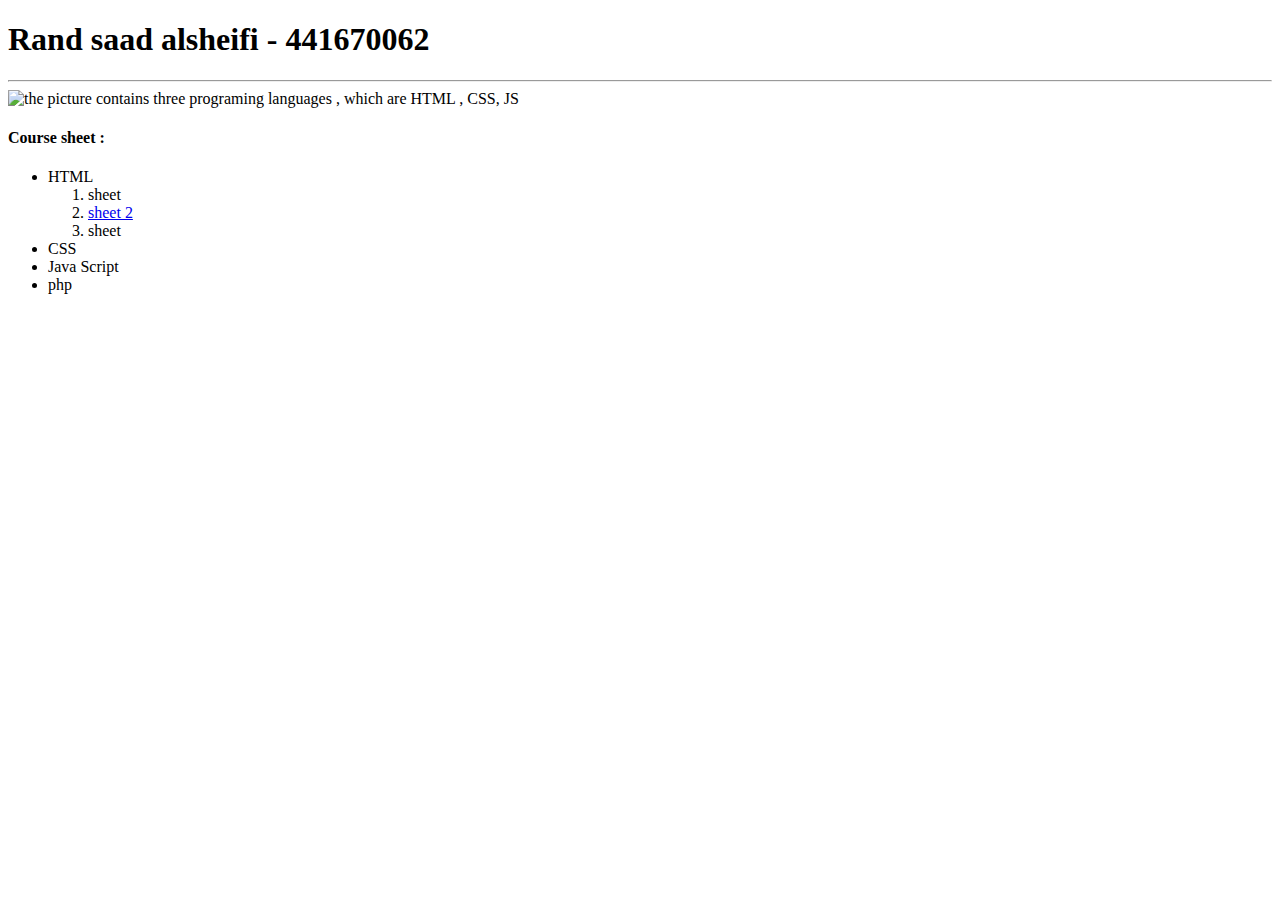
==== index.html @ 2403ca63 "new Update" ====
<!DOCTYPE html>

<html>   
<head>
<title>  Rand's site </title>  

</head>


<body bgcolor= "white" >
<h1><right> Rand saad alsheifi - 441670062  </right> </h1 >  <! - - here is my information    -- >

<hr/>



 <img src= "for image/tesst.jpeg" width="570" height = "250"  
 alt = "the picture contains three programing languages , which are HTML , CSS, JS "  />    <! - - here is the alternative text for imge    -- >




<h4> Course sheet : </h4> 

<ul>
<li>HTML</li>
<ol>
<li> sheet </li>
<li> <a href="saudiDay.html">sheet 2</a> </li> 
</li> 
<li> sheet </li>
</ol>

<li>CSS</li>
<li>Java Script</li>
<li>php</li>
</ul>


</body>
</html>
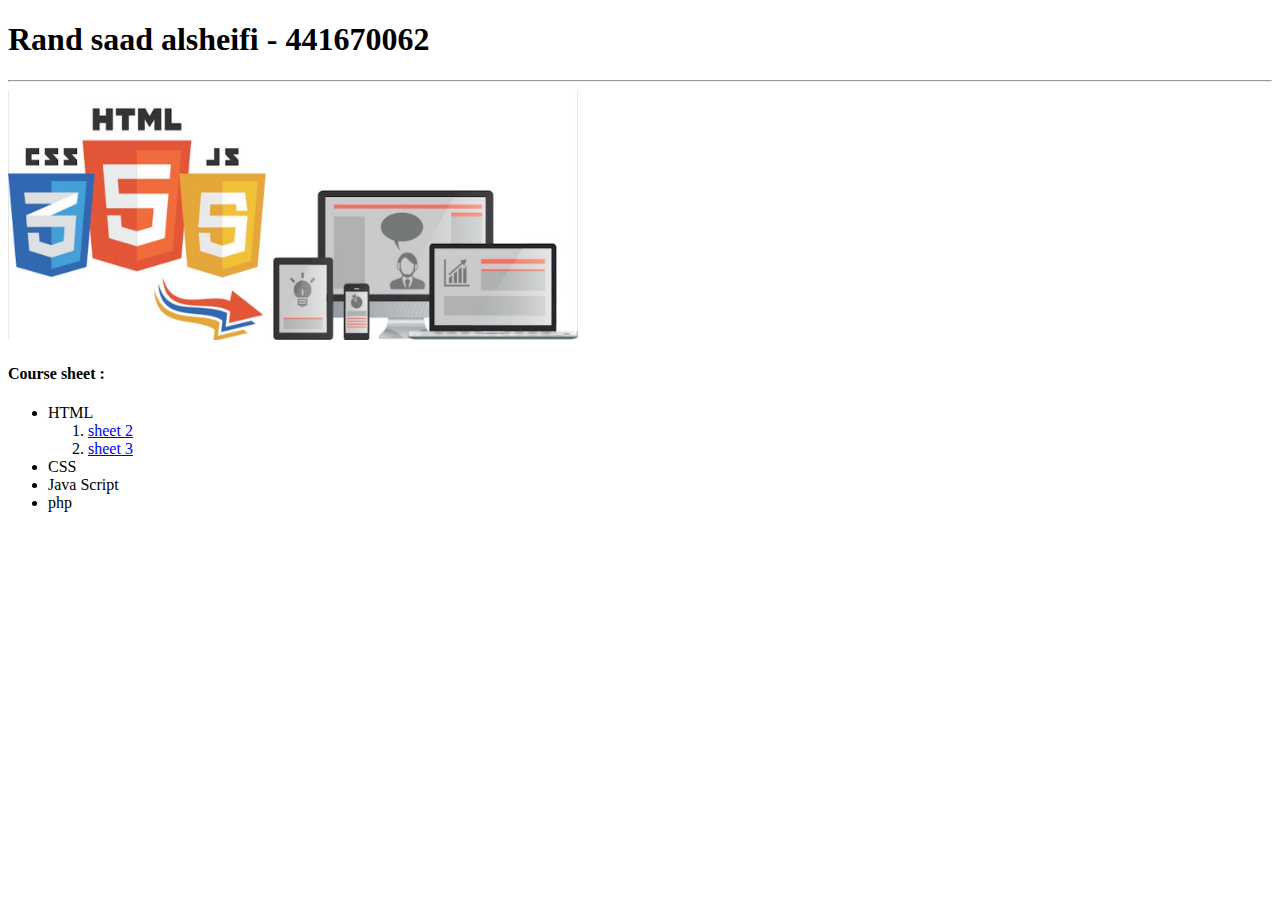
==== commit 984857f6: "up" ====
--- a/index.html
+++ b/index.html
@@ -25,10 +25,9 @@
 <ul>
 <li>HTML</li>
 <ol>
-<li> sheet </li>
 <li> <a href="saudiDay.html">sheet 2</a> </li> 
 </li> 
-<li> sheet </li>
+<li> <a href="sheet 3.html">sheet 3</a> </li>
 </ol>
 
 <li>CSS</li>
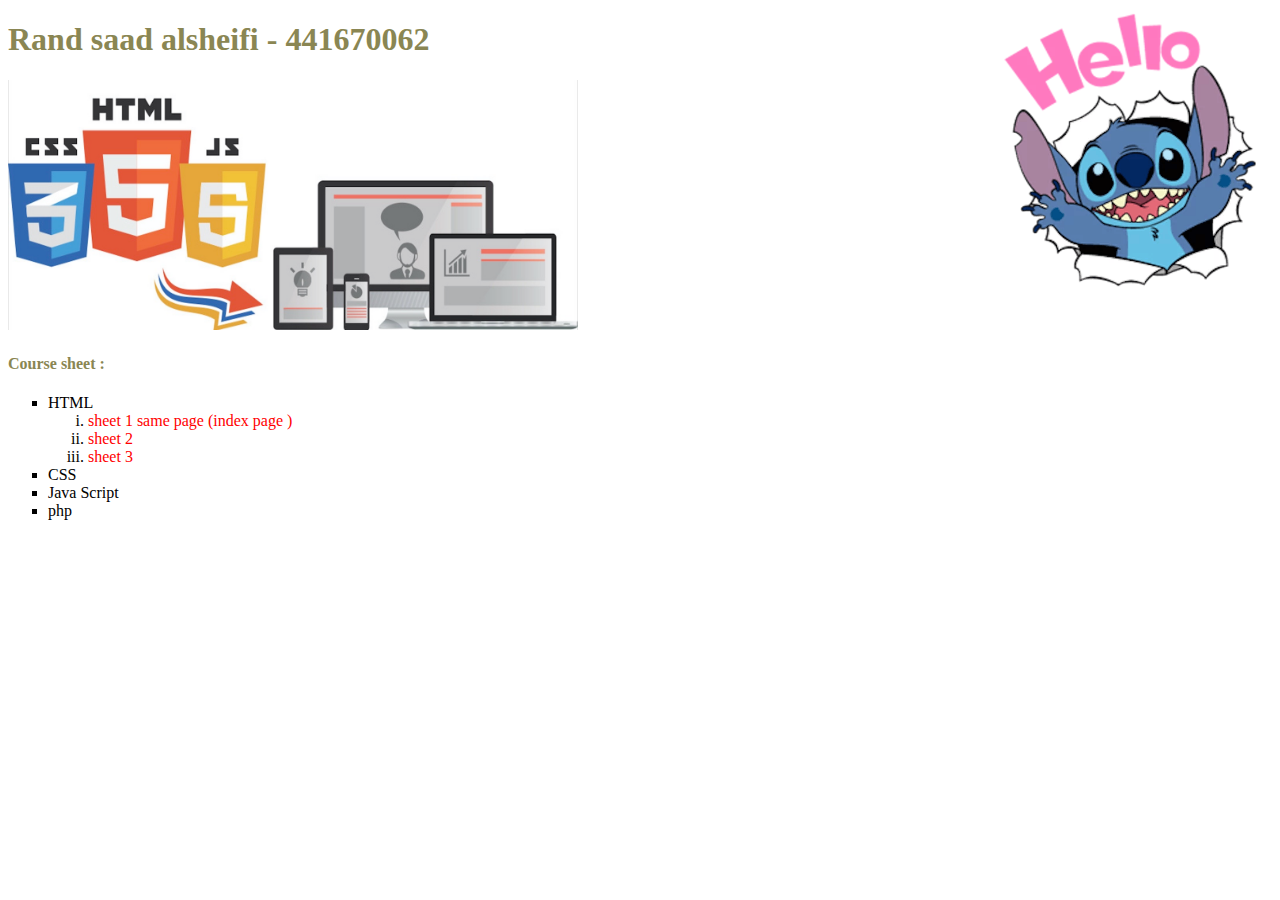
==== commit b06ba2e6: "up" ====
--- a/index.html
+++ b/index.html
@@ -3,19 +3,26 @@
 <html>   
 <head>
 <title>  Rand's site </title>  
+<meta charset="ulf-8">
 
+<link rel="stylesheet" type="text/css" href="style.css">
 </head>
 
 
-<body bgcolor= "white" >
-<h1><right> Rand saad alsheifi - 441670062  </right> </h1 >  <! - - here is my information    -- >
-
-<hr/>
+<body  >
+    <h1 id="index-page">   </h1 > 
+<h1><right> Rand saad alsheifi - 441670062  </right> </h1 > 
+   
 
 
 
- <img src= "for image/tesst.jpeg" width="570" height = "250"  
- alt = "the picture contains three programing languages , which are HTML , CSS, JS "  />    <! - - here is the alternative text for imge    -- >
+<div id="background">
+  <!-- image is from Subtle Patterns -->
+</div>
+
+ <img src= "image/tesst.jpeg" width="570" height = "250"  
+ alt = "the picture contains three programing languages , which are HTML , CSS, JS "  />  
+   <!-- here is the alternative text for imge    -->
 
 
 
@@ -25,6 +32,7 @@
 <ul>
 <li>HTML</li>
 <ol>
+    <li><a href="#index-page">sheet 1 same page (index page )</a></li>
 <li> <a href="saudiDay.html">sheet 2</a> </li> 
 </li> 
 <li> <a href="sheet 3.html">sheet 3</a> </li>
--- a/style.css
+++ b/style.css
@@ -0,0 +1,81 @@
+body {
+    background-image: url("image/backgroundd.png");
+    background-position: top right  ; 
+    background-repeat:no-repeat ;
+    background-size: 300px 300px ;
+ 
+}
+
+h1, h2, h3, h4, h5, h6 {
+    color: #8a8653;
+}
+ul {
+    list-style: square;
+}
+ol {
+    list-style: upper-roman;
+}
+ul ol {
+    list-style: lower-roman;
+}
+ol ol {
+    list-style: lower-roman;
+}
+
+/* link */
+a:link {
+    text-decoration: none;
+    color: red;
+}
+a:visited {
+    text-decoration: none;
+    color: blue;
+}
+
+a:hover,a:active {
+    text-decoration: underline;
+}
+
+a:hover {
+    color: green;
+}
+a:active {
+    color: black;
+}
+
+.sa-one {
+    font-size: 1rem;
+    font-family: cursive;
+    color: #3d6439;
+}
+.sa-two {
+    font-size: 1rem;
+    font-family: Fantasy;
+    color: #467a57;
+}
+.sa-three{
+    font-size: 1.2rem;
+    font-family: "Lucida Console", "Courier New", monospace;
+    color: #9ba193;
+}
+    .sa-four {
+        font-size: 1.2rem;
+        font-family: "Lucida Console", "Courier New", monospace;
+        color: #9bac83;}
+
+.sa-last
+{
+    font-size: 1.2rem;
+    font-family: "Lucida Console", "Courier New", monospace;
+    color: #737e62;
+}
+
+#h h1{
+    border: 7px solid rgb(124, 167, 80);
+    margin: 20px;
+    padding: 9px; 
+    
+    }
+
+
+
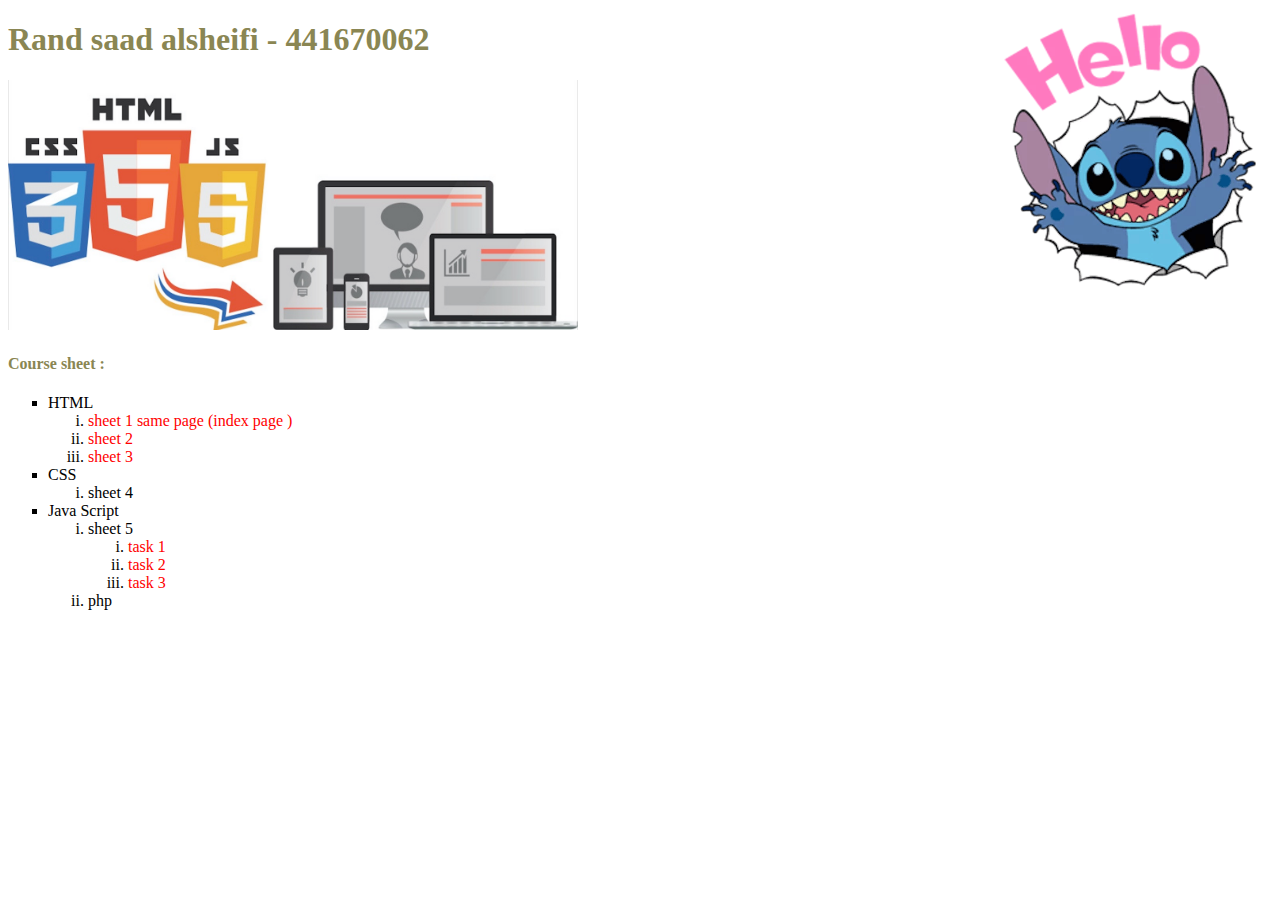
==== commit 0ce13e2b: "up up" ====
--- a/index.html
+++ b/index.html
@@ -34,12 +34,21 @@
 <ol>
     <li><a href="#index-page">sheet 1 same page (index page )</a></li>
 <li> <a href="saudiDay.html">sheet 2</a> </li> 
-</li> 
 <li> <a href="sheet 3.html">sheet 3</a> </li>
 </ol>
 
 <li>CSS</li>
+<ol>
+  <li>sheet 4</a></li>
+</ol>
 <li>Java Script</li>
+<ol>  
+<li>sheet 5</a></li>
+<ol>   
+  <li> <a href="task1.html"> task 1</a></li>
+  <li> <a href="task2.html"> task 2</a></li>
+  <li> <a href="task3.html"> task 3</a></li>
+  </ol>
 <li>php</li>
 </ul>
 
--- a/style.css
+++ b/style.css
@@ -8,9 +8,12 @@
 
 h1, h2, h3, h4, h5, h6 {
     color: #8a8653;
+ 
 }
 ul {
     list-style: square;
+    
+   
 }
 ol {
     list-style: upper-roman;
@@ -30,6 +33,7 @@
 a:visited {
     text-decoration: none;
     color: blue;
+    
 }
 
 a:hover,a:active {
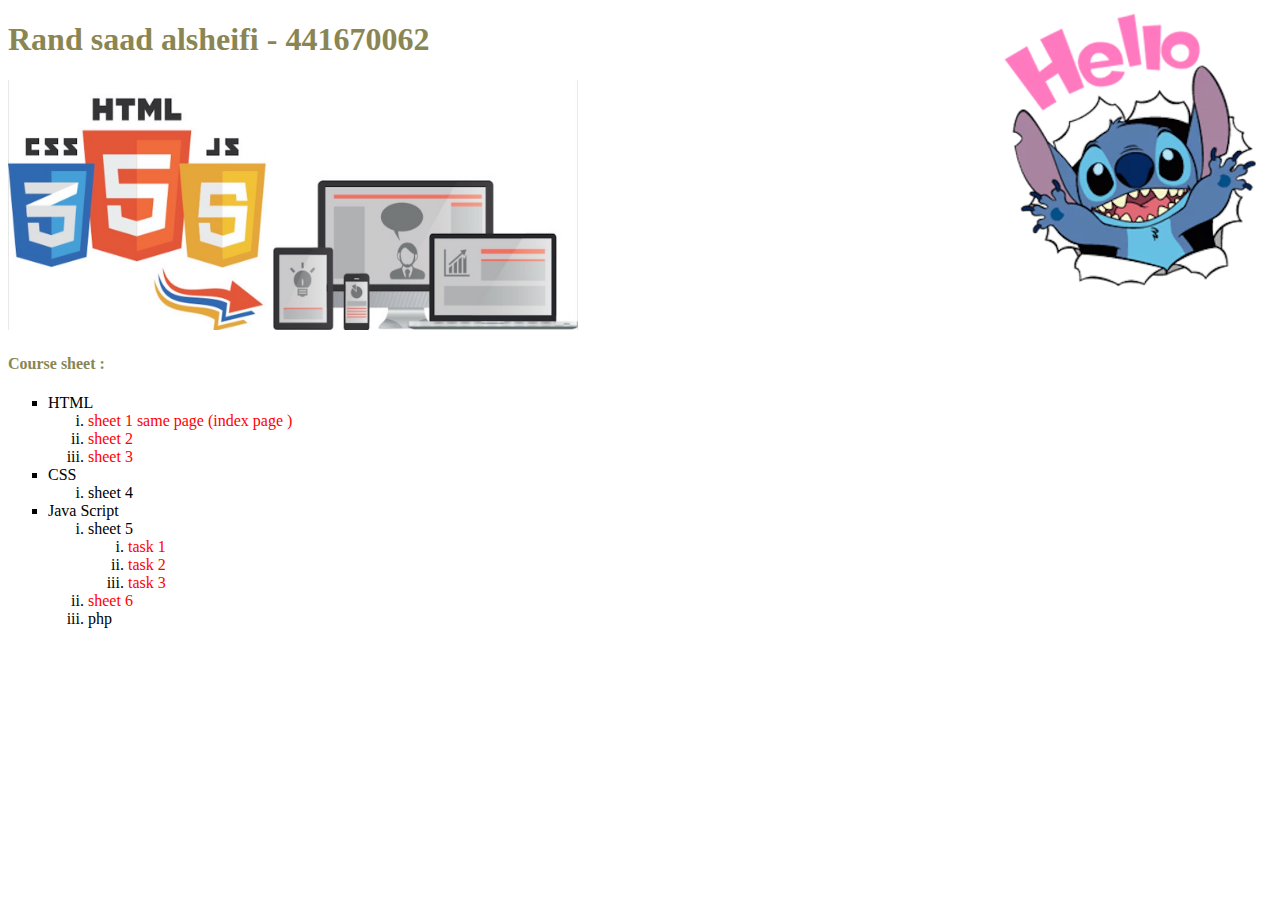
==== commit c63e57dd: "up" ====
--- a/index.html
+++ b/index.html
@@ -48,7 +48,8 @@
   <li> <a href="task1.html"> task 1</a></li>
   <li> <a href="task2.html"> task 2</a></li>
   <li> <a href="task3.html"> task 3</a></li>
-  </ol>
+</ol>
+<li><a href="sheet6.html">sheet 6</a></a></li> 
 <li>php</li>
 </ul>
 
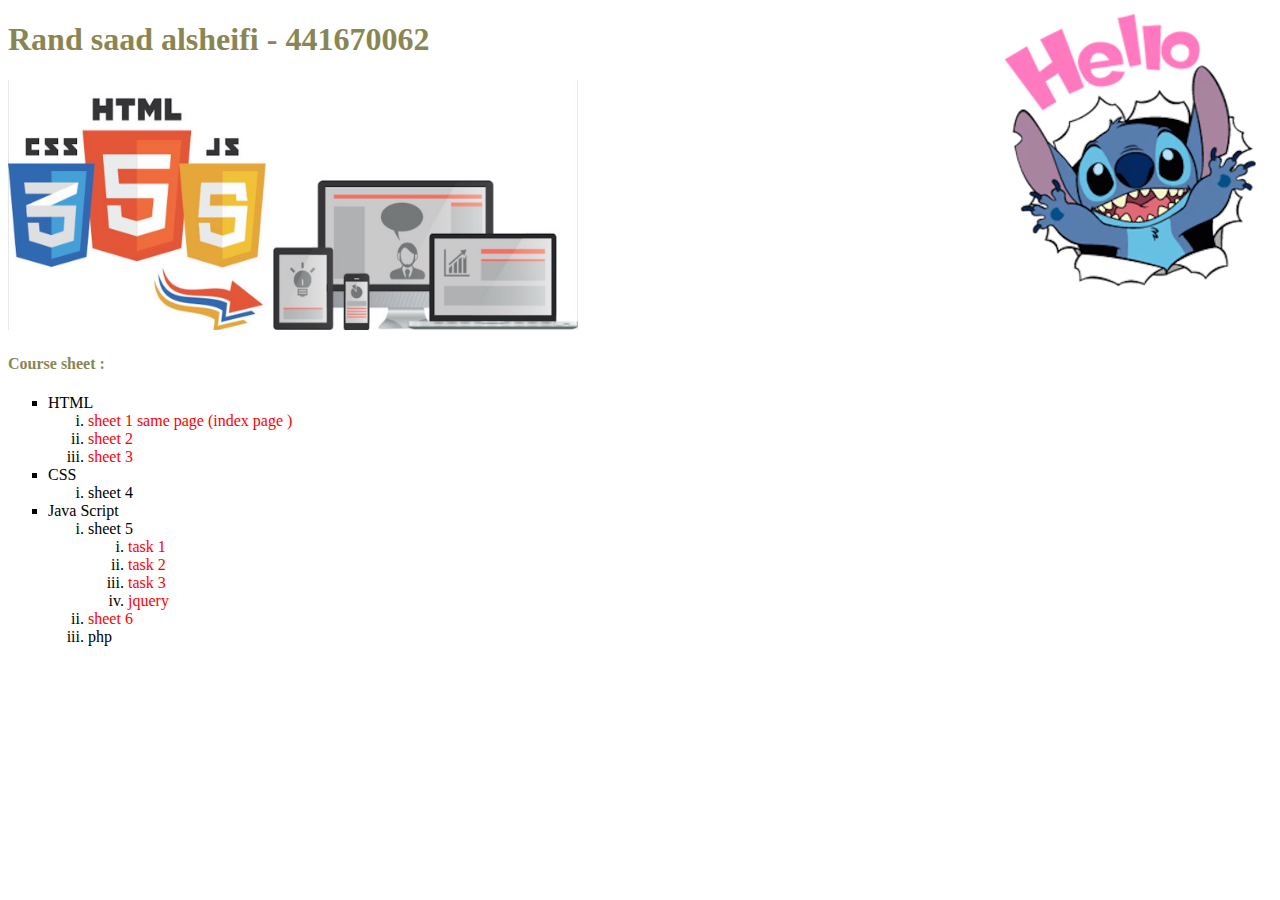
==== commit 41659b11: "up" ====
--- a/index.html
+++ b/index.html
@@ -48,8 +48,9 @@
   <li> <a href="task1.html"> task 1</a></li>
   <li> <a href="task2.html"> task 2</a></li>
   <li> <a href="task3.html"> task 3</a></li>
+  <li> <a href="jqery.html">jquery </a></li>
 </ol>
-<li><a href="sheet6.html">sheet 6</a></a></li> 
+<li><a href="sheet6.html">sheet 6</a></li> 
 <li>php</li>
 </ul>
 
